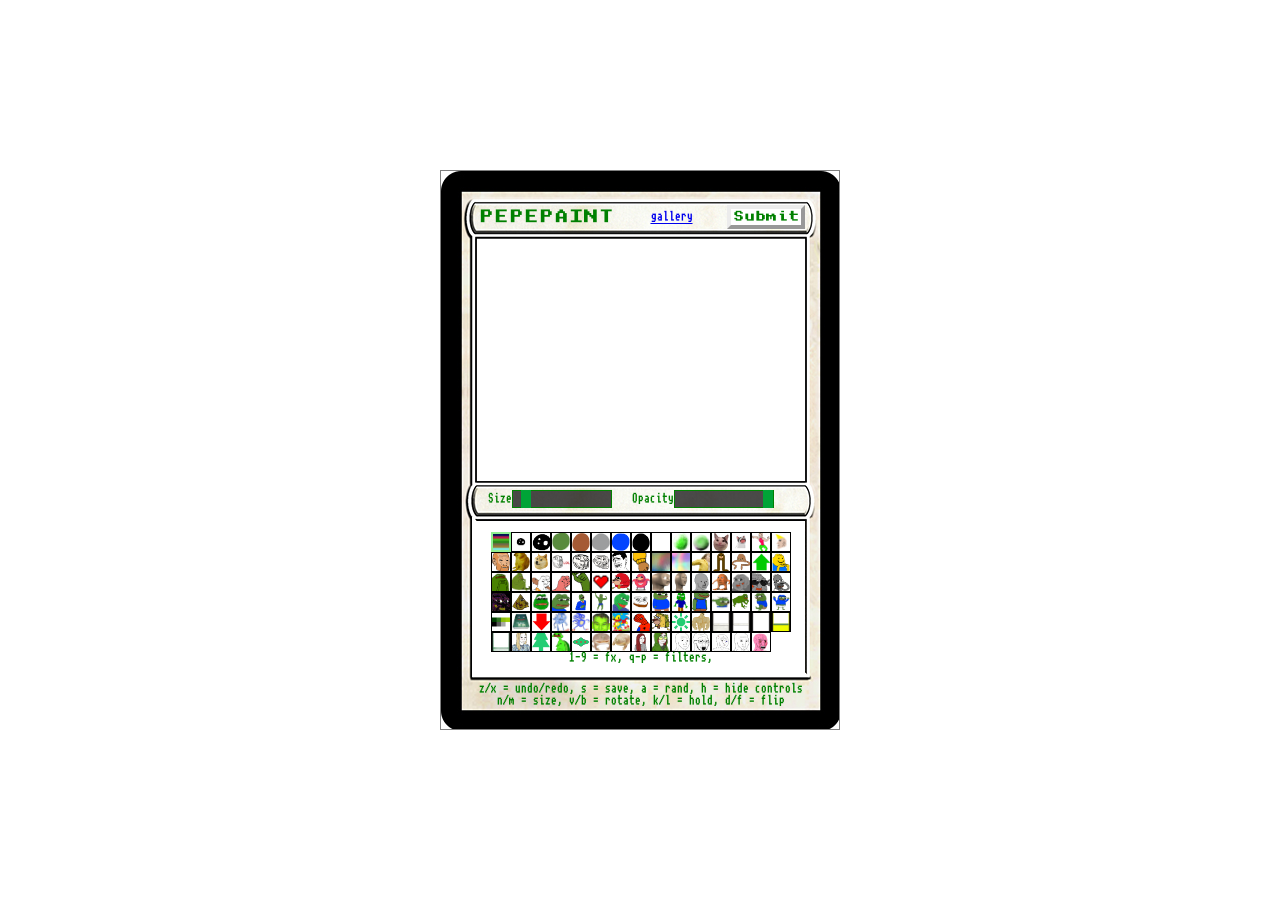
==== index.html @ d012bf94 "Initial commit" ====
<!doctype html>
<html>
	<head>
		<meta charset="utf-8" />
		<meta name="viewport" content="width=device-width, initial-scale=1.0" />
		<title>PEPEPAINT</title>
		<link rel="stylesheet" href="styles.css" />
	</head>

	<body id="body">
		<!-- CANVASES -->
		<div class="canvas-container" id="canvas_container">
			<div id="nav">
				<div class="nav_item" id="nav_title">PEPEPAINT</div>
				<div class="nav_item" id="gallery_button">
					<a href="https://objkt.com/collections/KT1Hk63AQL4VY63dCREX6DZtv5k3GnTtUXxk" target="_blank">gallery</a>
				</div>
				<button class="nav_button" id="submission_button">Submit</button>
			</div>

			<div class="size-bar">
				<!-- SIZE -->
				<div class="menu_row">
					<div class="menu_control_title">Size</div>
					<div class="controls range_and_number">
						<div class="menu_range_input_container">
							<input
								name="brush_w"
								id="brush_w_input_range"
								type="range"
								min="1"
								max="560"
								value="50"
								class="controller brush_controller input_range slider_small"
								data-type="brush_dim" />
						</div>
					</div>
				</div>

				<!-- OPACITY -->
				<div class="menu_row">
					<div class="menu_control_title">Opacity</div>
					<div class="controls range_and_number">
						<div class="menu_range_input_container">
							<input
								name="image_opacity"
								id="image_opacity_input_range"
								type="range"
								min="0"
								max="100"
								value="100"
								class="controller brush_controller input_range slider"
								data-type="image"
								data-controller="image_opacity" />
						</div>
					</div>
				</div>
			</div>

			<div class="palette-bar">
				<!-- BRUSHES -->
				<div class="palette_row">
					<div class="paint_controls_section">
						<div id="image_brush_controls" class="controls"></div>
					</div>
					<div class="info_row">1-9 = fx, q-p = filters,</div>
				</div>
			</div>

			<div class="fx-bar">
				<div class="palette_row">
					<div class="info_row">z/x = undo/redo, s = save, a = rand, h = hide controls</div>
					<div class="info_row">n/m = size, v/b = rotate, k/l = hold, d/f = flip</div>
				</div>
			</div>

			<canvas id="draw_canvas" class="drawing_canvas" width="400" height="560"></canvas>
			<canvas id="preview_canvas" width="400" height="560"></canvas>
		</div>

		<dialog id="submission_dialog" class="submission_dialog">
			<form id="submission_form" class="submission_form">
				<div class="submission_form_header">
					<div id="submission_title">Submissions</div>
					<button type="button" class="nav_button submission_close_button" id="submission_close_button" aria-label="Close submission window">
						x
					</button>
				</div>
				<div>
					<label class="submission_field">
						<span>Title</span>
						<input id="submission_title_input" name="title" type="text" maxlength="120" required />
					</label>
					<label class="submission_field">
						<span>Description</span>
						<textarea id="submission_description_input" name="description" maxlength="1000" rows="4"></textarea>
					</label>
					<label class="submission_field">
						<span>Editions</span>
						<input id="submission_editions_input" name="editions" type="number" min="1" max="10000" step="1" value="1" required />
					</label>
				</div>
				<div class="submission_actions">
					<button type="button" class="nav_button" id="submission_cancel_button">Cancel</button>
					<button type="submit" class="nav_button" id="submission_submit_button">Submit</button>
				</div>
				<div id="submission_status" class="submission_status" role="status" aria-live="polite">Status: Fill in the form</div>
			</form>
		</dialog>
	</body>

	<script type="module" src="main.js"></script>
	<script type="module" src="filters.js"></script>
</html>
---- styles.css ----
@font-face {
	font-family: "unscii8";
	src: url(fonts/unscii-8.otf) format("opentype");
}

@font-face {
	font-family: "unscii8tall";
	src: url(fonts/unscii-8-tall.otf) format("opentype");
}

* {
	margin: 0;
	padding: 0;
	font-family: "unscii8tall", monospace;
	font-size: 100%;
	vertical-align: baseline;
	outline: none;
	box-sizing: border-box;
	border-collapse: collapse;
}

html,
body {
	width: 100%;
	height: 100%;
	font-size: 1em;
	color: green;
	overflow: auto;
	scrollbar-width: none;
}

body::-webkit-scrollbar {
	width: 0;
	height: 0;
}

#nav-bar {
	position: absolute;
	top: 26px;
	left: 0;
	width: 400px;
	height: 40px;
	display: flex;
	flex-flow: row nowrap;
	justify-content: center;
	align-items: center;
	z-index: 99999999999999;
}

#nav {
	position: absolute;
	top: 26px;
	left: 0;
	width: 400px;
	height: 40px;
	display: flex;
	flex-flow: row nowrap;
	justify-content: space-between;
	align-items: center;
	padding: 0 34px;
	z-index: 99999999999999;
}

#nav_title {
	font-family: "unscii8", monospace;
	font-size: 1.3em;
}

.nav_item {
	padding: 0 4px;
}

#nav_address {
	width: 50px;
	overflow: hidden;
}

#button_container {
	display: flex;
	flex-flow: row nowrap;
	justify-content: center;
	align-items: center;
	width: 100px;
}

.nav_button {
	font-family: "unscii8", monospace;
	height: 24px;
	background-color: #ffffff;
	border: 4px outset rgb(236, 236, 236);
	padding: 2px;
	cursor: pointer;
	color: green;
	margin: 4px 2px;
	text-align: center;
	cursor: pointer;
}

.nav_button svg {
	display: block;
}

.submission_dialog {
	font-size: 0.8em;
	position: fixed;
	top: 50%;
	left: 50%;
	transform: translate(-50%, -50%);
	width: 400px;
	height: 560px;
	background: #ffffff url("brushes/template01.png") center / cover no-repeat;
	color: green;
	padding: 30px 34px;
	overflow: hidden;
	overscroll-behavior: none;
	z-index: 99999999999999;
	border: none;
}

.submission_dialog::backdrop {
	background: none;
}

.submission_form {
	display: flex;
	flex-flow: column nowrap;
	gap: 8px;
}

.submission_form_header {
	display: flex;
	flex-flow: row nowrap;
	justify-content: space-between;
	align-items: center;
}

#submission_title {
	font-family: "unscii8", monospace;
	font-size: 1.3em;
}

.submission_close_button {
	min-width: 24px;
}

.submission_field {
	display: flex;
	flex-flow: column nowrap;
	justify-content: center;
	align-items: center;
	gap: 2px;
	padding: 9px;
}

.submission_field input,
.submission_field textarea {
	width: 100%;
	background: #ffffff;
	color: green;
	padding: 4px;
	resize: vertical;
}

.submission_actions {
	display: flex;
	flex-flow: row nowrap;
	justify-content: space-around;
	align-items: center;
	user-select: none;
	width: 400px;
	position: absolute;
	top: 314px;
	left: 0;
	padding: 0 36px;
}

.submission_status {
	font-size: 1.1em;
	position: absolute;
	top: 360px;
	left: 0;
	padding: 0 40px;
}

#canvas_container {
	font-size: 0.7em;
	position: absolute;
	top: 50%;
	left: 50%;
	transform: translate(-50%, -50%);
	width: 400px;
	height: 560px;
	border: 1px solid grey;
	overflow: hidden;
	touch-action: none;
	-webkit-user-select: none;
	user-select: none;
	-webkit-touch-callout: none;
}

#preview_canvas,
.drawing_canvas {
	position: absolute;
	top: 0;
	left: 0;
	width: 400px;
	height: 560px;
	touch-action: none;
	-webkit-user-select: none;
	user-select: none;
	-webkit-touch-callout: none;
}

#preview_canvas {
	cursor: crosshair !important;
	z-index: 9999999;
}

.size-bar {
	display: flex;
	flex-flow: row nowrap;
	justify-content: center;
	align-items: center;
	padding: 0;
	user-select: none;
	width: 400px;
	position: absolute;
	top: 316px;
	left: 0;
	height: 24px;
	z-index: 99999999999999;
}

.palette-bar {
	display: flex;
	flex-flow: column nowrap;
	justify-content: center;
	align-items: center;
	padding: 0;
	user-select: none;
	width: 400px;
	position: fixed;
	top: 352px;
	left: 0;
	height: 150px;
	z-index: 99999999999999;
}

.palette-bar::-webkit-scrollbar {
	width: 0;
	height: 0;
}

.fx-bar {
	display: flex;
	flex-flow: column nowrap;
	padding: 0;
	user-select: none;
	width: 400px;
	position: fixed;
	top: 512px;
	left: 0px;
	height: 44px;
	z-index: 99999999999999;
}

.hidden {
	display: none !important;
}

.menu_row {
	display: flex;
	flex-flow: row nowrap;
	align-items: center;
	justify-content: center;
	align-content: center;
}

.info_row {
	margin: 0 2px;
}

.palette_row {
	width: 100%;
	display: flex;
	flex-flow: row wrap;
	justify-content: center;
	align-items: center;
	padding: 0;
}

.controls {
	display: flex;
	flex-flow: row nowrap;
	align-items: center;
	align-content: flex-start;
}

.range_and_number {
	justify-content: space-between;
}

.paint_controls_section {
	width: 300px;
	height: auto;
	display: flex;
	flex-flow: column nowrap;
}

.menu_range_input_container {
	width: 120px;
	position: relative;
	height: 24px;
	display: flex;
	flex-flow: row nowrap;
	align-items: center;
	align-content: center;
}

.slider,
.slider_small {
	width: 100px;
	height: 18px;
	border: 1px solid green;
	background-color: rgba(0, 0, 0, 0.7);
	appearance: none;
	-webkit-appearance: none;
}

.slider:focus,
.slider_small:focus {
	outline: none;
}

.slider::-webkit-slider-runnable-track,
.slider_small::-webkit-slider-runnable-track {
	height: 18px;
	-webkit-appearance: none;
	cursor: pointer;
}

.slider::-webkit-slider-thumb,
.slider_small::-webkit-slider-thumb {
	width: 10px;
	height: 18px;
	background: #00a437;
	cursor: pointer;
	-webkit-appearance: none;
}

input[type="checkbox"],
input[type="radio"] {
	-webkit-appearance: none;
	appearance: none;
	background-color: black;
	margin: 0 5px 0 0;
	font: inherit;
	color: rgb(0, 202, 0);
	width: 16px;
	height: 16px;
	border: 1px solid green;
	display: grid;
	place-content: center;
}

input[type="checkbox"]:hover,
input[type="radio"]:hover {
	background-color: rgb(45, 45, 45);
}

input[type="checkbox"]::before,
input[type="radio"]::before {
	content: " ";
	transform-origin: bottom left;
}

input[type="checkbox"]:checked::before,
input[type="radio"]:checked::before {
	font-size: 2em;
	content: "";
}

.wide_button {
	height: 26px;
	font-size: 1em;
	background-color: #ffffff;
	border: 4px outset rgb(236, 236, 236);
	padding: 2px;
	cursor: pointer;
	color: green;
	margin: 4px 0;
	text-align: center;
}

.wide_button:active {
	border-style: inset;
}

#image_brush_controls {
	display: flex;
	flex-flow: row wrap;
}

input.hidden_radio {
	position: absolute;
	opacity: 0;
	width: 1em;
	height: 1em;
	z-index: 0;
	margin: 0;
}

.color_box {
	border: 1px solid black;
	width: 20px;
	height: 20px;
}

input[type="radio"]:checked + label.color_box {
	border: 2px solid lightgreen;
}
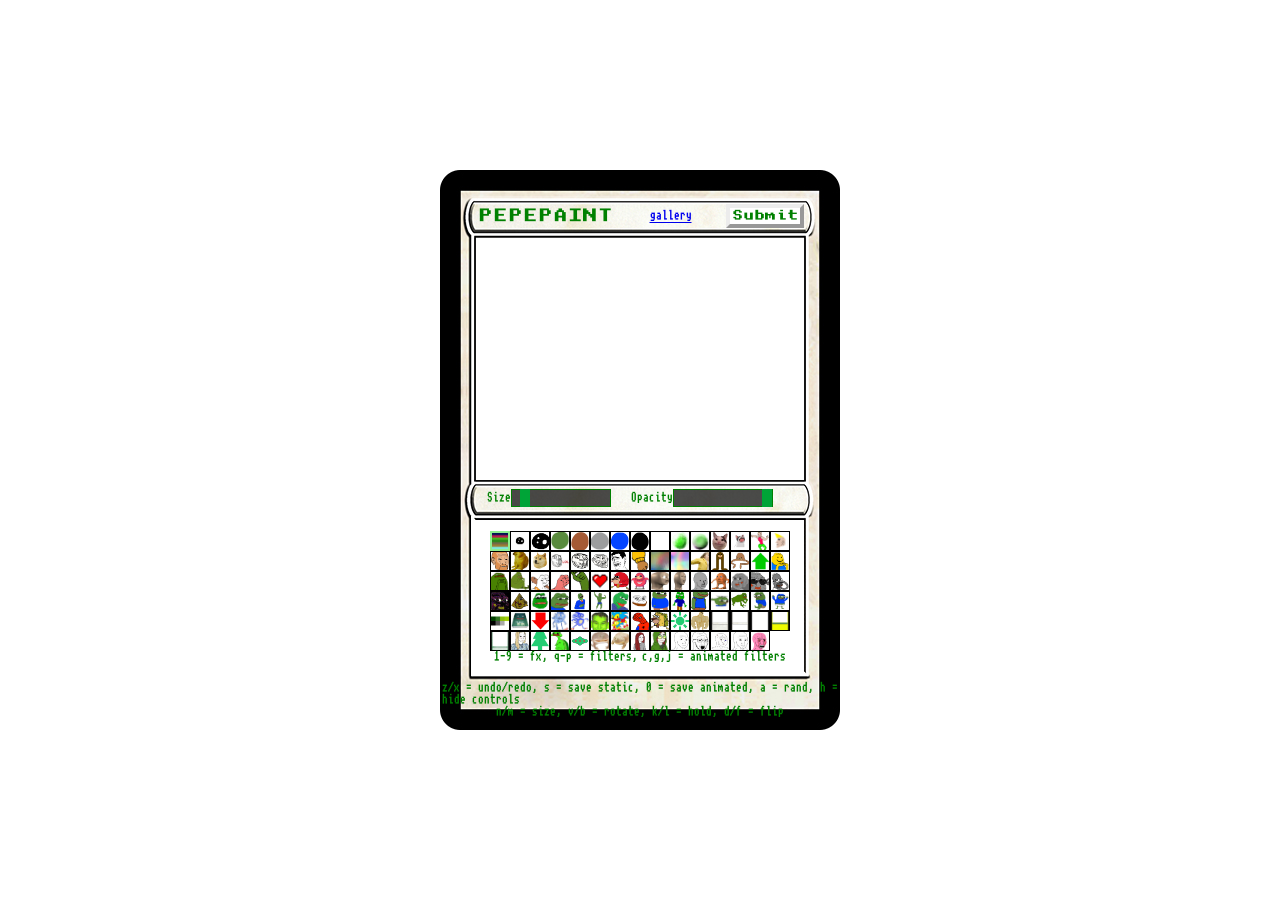
==== commit ec629bfa: "Fixed nav clicking and click-through issues" ====
--- a/index.html
+++ b/index.html
@@ -8,51 +8,47 @@
 	</head>
 
 	<body id="body">
-		<!-- CANVASES -->
-		<div class="canvas-container" id="canvas_container">
-			<div id="nav">
-				<div class="nav_item" id="nav_title">PEPEPAINT</div>
-				<div class="nav_item" id="gallery_button">
+		<!-- NAV -->
+		<div class="nav-container" id="nav_container">
+			<div id="header">
+				<div class="header_item" id="header_title">PEPEPAINT</div>
+				<div class="header_item controller" id="gallery_button">
 					<a href="https://objkt.com/collections/KT1Hk63AQL4VY63dCREX6DZtv5k3GnTtUXxk" target="_blank">gallery</a>
 				</div>
-				<button class="nav_button" id="submission_button">Submit</button>
+				<button class="header_button controller" id="submission_button">Submit</button>
 			</div>
 
 			<div class="size-bar">
 				<!-- SIZE -->
 				<div class="menu_row">
 					<div class="menu_control_title">Size</div>
-					<div class="controls range_and_number">
-						<div class="menu_range_input_container">
-							<input
-								name="brush_w"
-								id="brush_w_input_range"
-								type="range"
-								min="1"
-								max="560"
-								value="50"
-								class="controller brush_controller input_range slider_small"
-								data-type="brush_dim" />
-						</div>
+					<div class="menu_range_input_container">
+						<input
+							name="brush_w"
+							id="brush_w_input_range"
+							type="range"
+							min="1"
+							max="560"
+							value="50"
+							class="controller brush_controller input_range slider_small"
+							data-type="brush_dim" />
 					</div>
 				</div>
 
 				<!-- OPACITY -->
 				<div class="menu_row">
 					<div class="menu_control_title">Opacity</div>
-					<div class="controls range_and_number">
-						<div class="menu_range_input_container">
-							<input
-								name="image_opacity"
-								id="image_opacity_input_range"
-								type="range"
-								min="0"
-								max="100"
-								value="100"
-								class="controller brush_controller input_range slider"
-								data-type="image"
-								data-controller="image_opacity" />
-						</div>
+					<div class="menu_range_input_container">
+						<input
+							name="image_opacity"
+							id="image_opacity_input_range"
+							type="range"
+							min="0"
+							max="100"
+							value="100"
+							class="controller brush_controller input_range slider"
+							data-type="image"
+							data-controller="image_opacity" />
 					</div>
 				</div>
 			</div>
@@ -64,16 +60,20 @@
 						<div id="image_brush_controls" class="controls"></div>
 					</div>
 					<div class="info_row">1-9 = fx, q-p = filters,</div>
+					<div class="info_row">c,g,j = animated filters</div>
 				</div>
 			</div>
 
 			<div class="fx-bar">
 				<div class="palette_row">
-					<div class="info_row">z/x = undo/redo, s = save, a = rand, h = hide controls</div>
+					<div class="info_row">z/x = undo/redo, s = save static, 0 = save animated, a = rand, h = hide controls</div>
 					<div class="info_row">n/m = size, v/b = rotate, k/l = hold, d/f = flip</div>
 				</div>
 			</div>
+		</div>
 
+		<!-- CANVASES -->
+		<div class="canvas-container" id="canvas_container">
 			<canvas id="draw_canvas" class="drawing_canvas" width="400" height="560"></canvas>
 			<canvas id="preview_canvas" width="400" height="560"></canvas>
 		</div>
--- a/styles.css
+++ b/styles.css
@@ -34,6 +34,24 @@
 	height: 0;
 }
 
+#nav_container {
+	position: absolute;
+	top: 50%;
+	left: 50%;
+	transform: translate(-50%, -50%);
+	width: 400px;
+	height: 560px;
+	z-index: 9999;
+	display: flex;
+	flex-flow: column nowrap;
+	font-size: 0.7em;
+	pointer-events: none;
+}
+
+#nav_container .controller {
+	pointer-events: auto;
+}
+
 #nav-bar {
 	position: absolute;
 	top: 26px;
@@ -44,10 +62,9 @@
 	flex-flow: row nowrap;
 	justify-content: center;
 	align-items: center;
-	z-index: 99999999999999;
-}
-
-#nav {
+}
+
+#header {
 	position: absolute;
 	top: 26px;
 	left: 0;
@@ -58,23 +75,17 @@
 	justify-content: space-between;
 	align-items: center;
 	padding: 0 34px;
-	z-index: 99999999999999;
-}
-
-#nav_title {
+}
+
+#header_title {
 	font-family: "unscii8", monospace;
 	font-size: 1.3em;
 }
 
-.nav_item {
+.header_item {
 	padding: 0 4px;
 }
 
-#nav_address {
-	width: 50px;
-	overflow: hidden;
-}
-
 #button_container {
 	display: flex;
 	flex-flow: row nowrap;
@@ -83,7 +94,7 @@
 	width: 100px;
 }
 
-.nav_button {
+.header_button {
 	font-family: "unscii8", monospace;
 	height: 24px;
 	background-color: #ffffff;
@@ -96,7 +107,7 @@
 	cursor: pointer;
 }
 
-.nav_button svg {
+.header_button svg {
 	display: block;
 }
 
@@ -190,12 +201,12 @@
 	transform: translate(-50%, -50%);
 	width: 400px;
 	height: 560px;
-	border: 1px solid grey;
 	overflow: hidden;
 	touch-action: none;
 	-webkit-user-select: none;
 	user-select: none;
 	-webkit-touch-callout: none;
+	z-index: 1;
 }
 
 #preview_canvas,
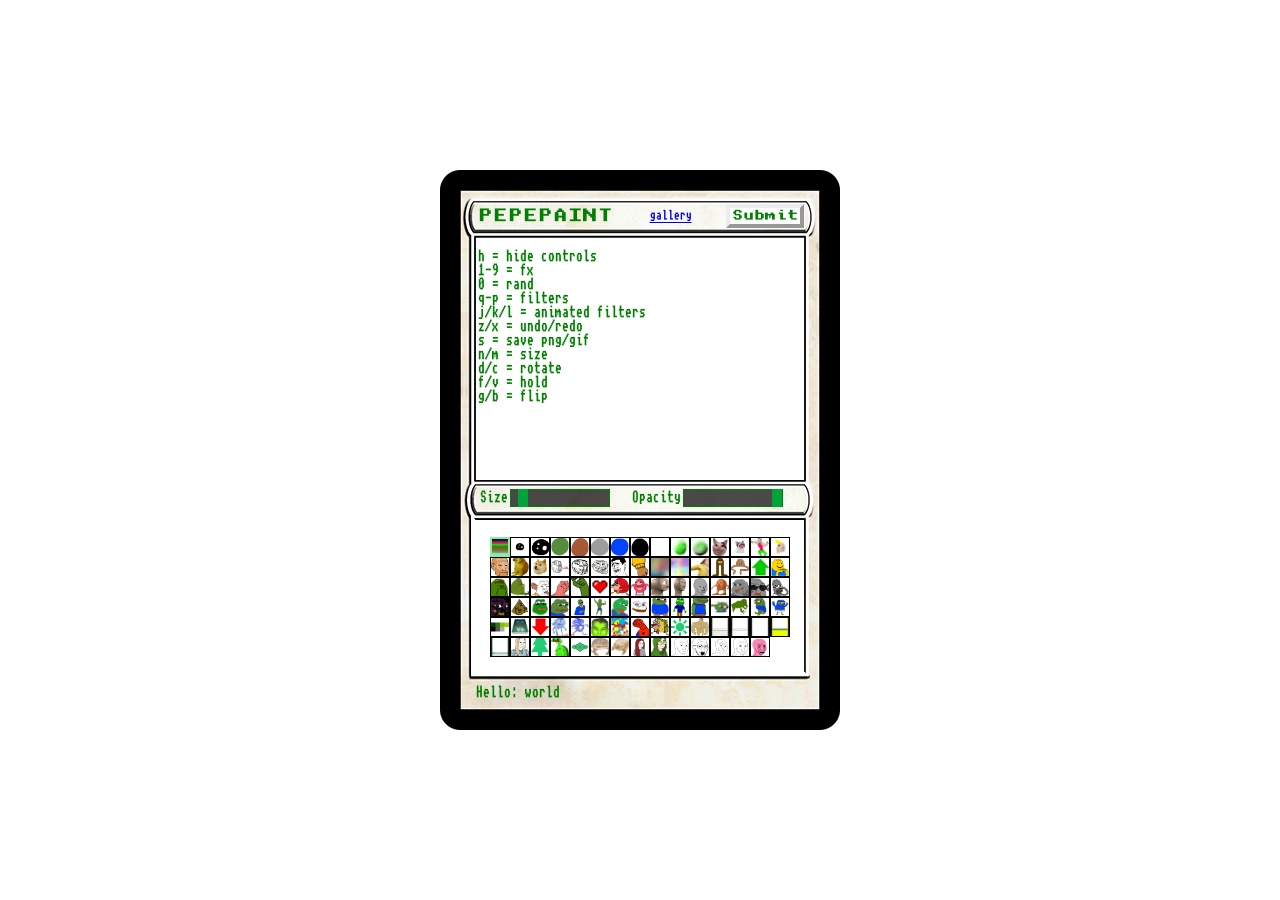
==== commit 3ac47313: "UX + UI tweakes and fixes" ====
--- a/index.html
+++ b/index.html
@@ -8,105 +8,119 @@
 	</head>
 
 	<body id="body">
-		<!-- NAV -->
-		<div class="nav-container" id="nav_container">
-			<div id="header">
-				<div class="header_item" id="header_title">PEPEPAINT</div>
-				<div class="header_item controller" id="gallery_button">
-					<a href="https://objkt.com/collections/KT1Hk63AQL4VY63dCREX6DZtv5k3GnTtUXxk" target="_blank">gallery</a>
+		<div id="card">
+			<!-- NAV -->
+			<div class="nav-container" id="nav_container">
+				<div id="header">
+					<div class="header_item" id="header_title">PEPEPAINT</div>
+					<div class="header_item controller" id="gallery_button">
+						<a href="https://objkt.com/collections/KT1Hk63AQL4VY63dCREX6DZtv5k3GnTtUXxk" target="_blank">gallery</a>
+					</div>
+					<button class="header_button controller" id="submission_button">Submit</button>
 				</div>
-				<button class="header_button controller" id="submission_button">Submit</button>
-			</div>
 
-			<div class="size-bar">
-				<!-- SIZE -->
-				<div class="menu_row">
-					<div class="menu_control_title">Size</div>
-					<div class="menu_range_input_container">
-						<input
-							name="brush_w"
-							id="brush_w_input_range"
-							type="range"
-							min="1"
-							max="560"
-							value="50"
-							class="controller brush_controller input_range slider_small"
-							data-type="brush_dim" />
+				<div class="fx-bar">
+					<div class="fx_row">
+						<div class="info_row">h = hide controls</div>
+						<div class="info_row">1-9 = fx</div>
+						<div class="info_row">0 = rand</div>
+						<div class="info_row">q-p = filters</div>
+						<div class="info_row">j/k/l = animated filters</div>
+						<div class="info_row">z/x = undo/redo</div>
+						<div class="info_row">s = save png/gif</div>
+						<div class="info_row">n/m = size</div>
+						<div class="info_row">d/c = rotate</div>
+						<div class="info_row">f/v = hold</div>
+						<div class="info_row">g/b = flip</div>
 					</div>
 				</div>
 
-				<!-- OPACITY -->
-				<div class="menu_row">
-					<div class="menu_control_title">Opacity</div>
-					<div class="menu_range_input_container">
-						<input
-							name="image_opacity"
-							id="image_opacity_input_range"
-							type="range"
-							min="0"
-							max="100"
-							value="100"
-							class="controller brush_controller input_range slider"
-							data-type="image"
-							data-controller="image_opacity" />
+				<div class="size-bar">
+					<!-- SIZE -->
+					<div class="menu_row">
+						<div class="menu_control_title">Size</div>
+						<div class="menu_range_input_container">
+							<input
+								name="brush_w"
+								id="brush_w_input_range"
+								type="range"
+								min="1"
+								max="560"
+								value="50"
+								class="controller brush_controller input_range slider_small"
+								data-type="brush_dim" />
+						</div>
 					</div>
+
+					<!-- OPACITY -->
+					<div class="menu_row">
+						<div class="menu_control_title">Opacity</div>
+						<div class="menu_range_input_container">
+							<input
+								name="image_opacity"
+								id="image_opacity_input_range"
+								type="range"
+								min="0"
+								max="100"
+								value="100"
+								class="controller brush_controller input_range slider"
+								data-type="image"
+								data-controller="image_opacity" />
+						</div>
+					</div>
+				</div>
+
+				<div class="palette-bar">
+					<!-- BRUSHES -->
+					<div class="palette_row">
+						<div class="paint_controls_section">
+							<div id="image_brush_controls" class="controls"></div>
+						</div>
+					</div>
+				</div>
+
+				<div class="feedback-bar">
+					<div class="feedback_row">Hello: world</div>
 				</div>
 			</div>
 
-			<div class="palette-bar">
-				<!-- BRUSHES -->
-				<div class="palette_row">
-					<div class="paint_controls_section">
-						<div id="image_brush_controls" class="controls"></div>
-					</div>
-					<div class="info_row">1-9 = fx, q-p = filters,</div>
-					<div class="info_row">c,g,j = animated filters</div>
-				</div>
+			<!-- CANVASES -->
+			<div class="canvas-container" id="canvas_container">
+				<canvas id="draw_canvas" class="drawing_canvas" width="400" height="560"></canvas>
+				<canvas id="preview_canvas" width="400" height="560"></canvas>
 			</div>
 
-			<div class="fx-bar">
-				<div class="palette_row">
-					<div class="info_row">z/x = undo/redo, s = save static, 0 = save animated, a = rand, h = hide controls</div>
-					<div class="info_row">n/m = size, v/b = rotate, k/l = hold, d/f = flip</div>
-				</div>
-			</div>
+			<!-- SUBMISSIONS -->
+			<dialog id="submission_dialog" class="submission_dialog">
+				<form id="submission_form" class="submission_form">
+					<div class="submission_form_header">
+						<div id="submission_title">Submissions</div>
+						<button type="button" class="header_button submission_close_button" id="submission_close_button" aria-label="Close submission window">
+							x
+						</button>
+					</div>
+					<div>
+						<label class="submission_field">
+							<span>Title</span>
+							<input id="submission_title_input" name="title" type="text" maxlength="120" required />
+						</label>
+						<label class="submission_field">
+							<span>Description</span>
+							<textarea id="submission_description_input" name="description" maxlength="1000" rows="4"></textarea>
+						</label>
+						<label class="submission_field">
+							<span>Editions</span>
+							<input id="submission_editions_input" name="editions" type="number" min="1" max="10000" step="1" value="1" required />
+						</label>
+					</div>
+					<div class="submission_actions">
+						<button type="button" class="header_button" id="submission_cancel_button">Cancel</button>
+						<button type="submit" class="header_button" id="submission_submit_button">Submit</button>
+					</div>
+					<div id="submission_status" class="submission_status" role="status" aria-live="polite">Status: Fill in the form</div>
+				</form>
+			</dialog>
 		</div>
-
-		<!-- CANVASES -->
-		<div class="canvas-container" id="canvas_container">
-			<canvas id="draw_canvas" class="drawing_canvas" width="400" height="560"></canvas>
-			<canvas id="preview_canvas" width="400" height="560"></canvas>
-		</div>
-
-		<dialog id="submission_dialog" class="submission_dialog">
-			<form id="submission_form" class="submission_form">
-				<div class="submission_form_header">
-					<div id="submission_title">Submissions</div>
-					<button type="button" class="nav_button submission_close_button" id="submission_close_button" aria-label="Close submission window">
-						x
-					</button>
-				</div>
-				<div>
-					<label class="submission_field">
-						<span>Title</span>
-						<input id="submission_title_input" name="title" type="text" maxlength="120" required />
-					</label>
-					<label class="submission_field">
-						<span>Description</span>
-						<textarea id="submission_description_input" name="description" maxlength="1000" rows="4"></textarea>
-					</label>
-					<label class="submission_field">
-						<span>Editions</span>
-						<input id="submission_editions_input" name="editions" type="number" min="1" max="10000" step="1" value="1" required />
-					</label>
-				</div>
-				<div class="submission_actions">
-					<button type="button" class="nav_button" id="submission_cancel_button">Cancel</button>
-					<button type="submit" class="nav_button" id="submission_submit_button">Submit</button>
-				</div>
-				<div id="submission_status" class="submission_status" role="status" aria-live="polite">Status: Fill in the form</div>
-			</form>
-		</dialog>
 	</body>
 
 	<script type="module" src="main.js"></script>
--- a/styles.css
+++ b/styles.css
@@ -34,11 +34,19 @@
 	height: 0;
 }
 
-#nav_container {
-	position: absolute;
+#card {
+	position: fixed;
 	top: 50%;
 	left: 50%;
 	transform: translate(-50%, -50%);
+	width: 400px;
+	height: 560px;
+}
+
+#nav_container {
+	position: absolute;
+	top: 0;
+	left: 0;
 	width: 400px;
 	height: 560px;
 	z-index: 9999;
@@ -113,10 +121,9 @@
 
 .submission_dialog {
 	font-size: 0.8em;
-	position: fixed;
-	top: 50%;
-	left: 50%;
-	transform: translate(-50%, -50%);
+	position: absolute;
+	inset: 0 auto auto 0;
+	margin: 0;
 	width: 400px;
 	height: 560px;
 	background: #ffffff url("brushes/template01.png") center / cover no-repeat;
@@ -196,9 +203,8 @@
 #canvas_container {
 	font-size: 0.7em;
 	position: absolute;
-	top: 50%;
-	left: 50%;
-	transform: translate(-50%, -50%);
+	top: 0%;
+	left: 0%;
 	width: 400px;
 	height: 560px;
 	overflow: hidden;
@@ -263,18 +269,42 @@
 }
 
 .fx-bar {
+	font-size: 1.2em;
 	display: flex;
 	flex-flow: column nowrap;
 	padding: 0;
 	user-select: none;
 	width: 400px;
 	position: fixed;
-	top: 512px;
+	top: 80px; /* 510px */
 	left: 0px;
 	height: 44px;
 	z-index: 99999999999999;
 }
 
+.feedback-bar {
+	font-size: 1.2em;
+	display: flex;
+	flex-flow: column nowrap;
+	padding: 0;
+	user-select: none;
+	width: 400px;
+	position: fixed;
+	top: 516px; /* 510px */
+	left: 0px;
+	height: 44px;
+	z-index: 99999999999999;
+}
+
+.feedback_row {
+	width: 100%;
+	display: flex;
+	flex-flow: column wrap;
+	justify-content: flex-start;
+	align-items: flex-start;
+	padding: 0 36px;
+}
+
 .hidden {
 	display: none !important;
 }
@@ -287,6 +317,11 @@
 	align-content: center;
 }
 
+.menu_control_title {
+	font-size: 1.2em;
+	padding: 0 2px;
+}
+
 .info_row {
 	margin: 0 2px;
 }
@@ -294,10 +329,19 @@
 .palette_row {
 	width: 100%;
 	display: flex;
-	flex-flow: row wrap;
-	justify-content: center;
-	align-items: center;
-	padding: 0;
+	flex-flow: column wrap;
+	justify-content: center;
+	align-items: center;
+	padding: 0;
+}
+
+.fx_row {
+	width: 100%;
+	display: flex;
+	flex-flow: column wrap;
+	justify-content: flex-start;
+	align-items: flex-start;
+	padding: 0 36px;
 }
 
 .controls {
@@ -421,6 +465,10 @@
 	margin: 0;
 }
 
+#nav_container input.hidden_radio {
+	pointer-events: none;
+}
+
 .color_box {
 	border: 1px solid black;
 	width: 20px;
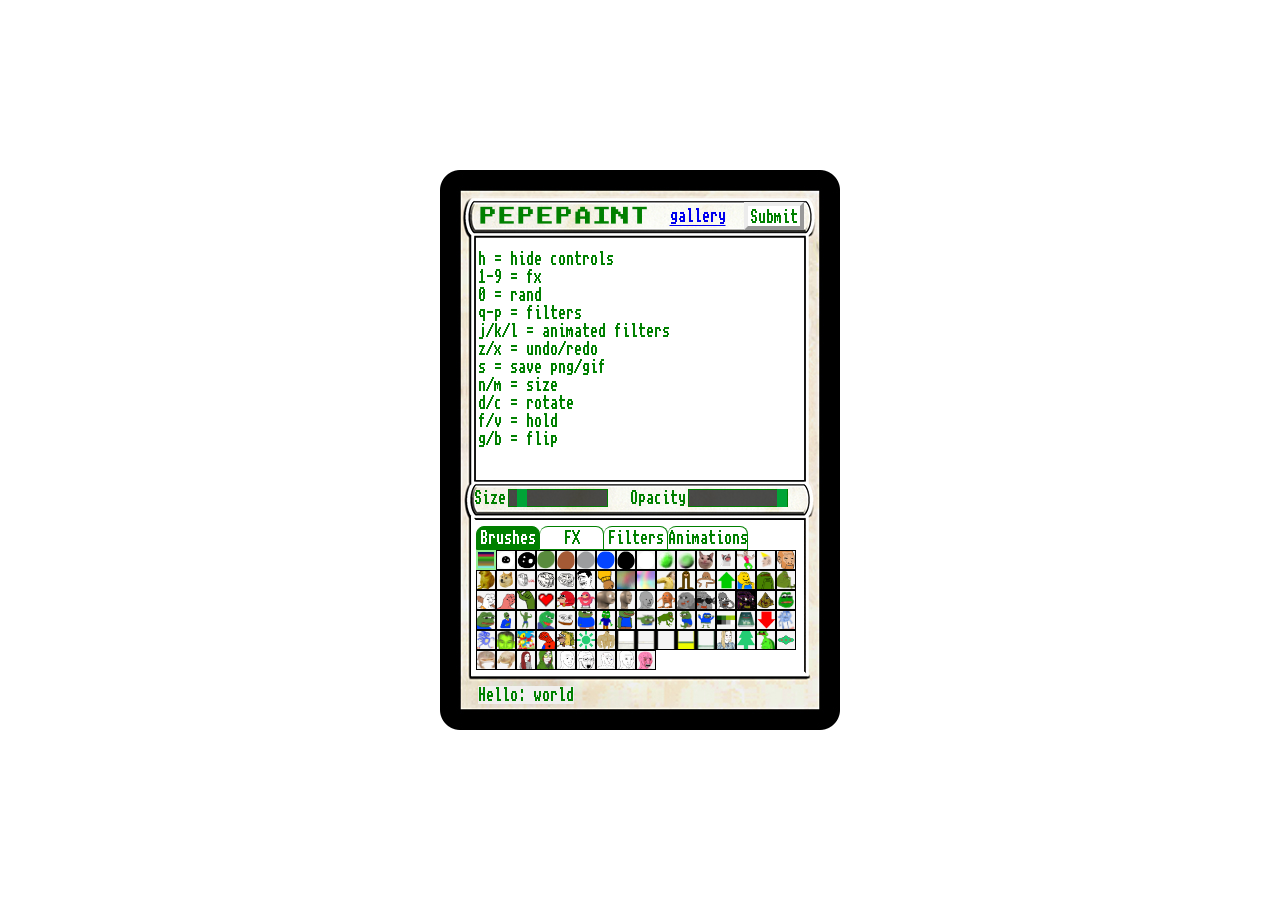
==== commit 06937165: "More UI/UX improvements" ====
--- a/index.html
+++ b/index.html
@@ -14,13 +14,13 @@
 				<div id="header">
 					<div class="header_item" id="header_title">PEPEPAINT</div>
 					<div class="header_item controller" id="gallery_button">
-						<a href="https://objkt.com/collections/KT1Hk63AQL4VY63dCREX6DZtv5k3GnTtUXxk" target="_blank">gallery</a>
+						<a href="https://objkt.com/users/tz1QQkaUxPXKdpkPYe4w999wF9Abggicdad5/created" target="_blank">gallery</a>
 					</div>
 					<button class="header_button controller" id="submission_button">Submit</button>
 				</div>
 
-				<div class="fx-bar">
-					<div class="fx_row">
+				<div id="info-bar">
+					<div class="info-panel">
 						<div class="info_row">h = hide controls</div>
 						<div class="info_row">1-9 = fx</div>
 						<div class="info_row">0 = rand</div>
@@ -71,16 +71,110 @@
 				</div>
 
 				<div class="palette-bar">
-					<!-- BRUSHES -->
-					<div class="palette_row">
-						<div class="paint_controls_section">
-							<div id="image_brush_controls" class="controls"></div>
-						</div>
-					</div>
-				</div>
-
-				<div class="feedback-bar">
-					<div class="feedback_row">Hello: world</div>
+					<div class="palette_tabs" role="tablist" aria-label="Palette controls">
+						<button
+							type="button"
+							class="controller palette_tab is-active"
+							id="palette_tab_brushes"
+							role="tab"
+							aria-selected="true"
+							aria-controls="palette_panel_brushes"
+							data-palette-tab="brushes">
+							Brushes
+						</button>
+						<button
+							type="button"
+							class="controller palette_tab"
+							id="palette_tab_fx"
+							role="tab"
+							aria-selected="false"
+							aria-controls="palette_panel_fx"
+							tabindex="-1"
+							data-palette-tab="fx">
+							FX
+						</button>
+						<button
+							type="button"
+							class="controller palette_tab"
+							id="palette_tab_filters"
+							role="tab"
+							aria-selected="false"
+							aria-controls="palette_panel_filters"
+							tabindex="-1"
+							data-palette-tab="filters">
+							Filters
+						</button>
+						<button
+							type="button"
+							class="controller palette_tab"
+							id="palette_tab_animations"
+							role="tab"
+							aria-selected="false"
+							aria-controls="palette_panel_animations"
+							tabindex="-1"
+							data-palette-tab="animations">
+							Animations
+						</button>
+					</div>
+
+					<div class="palette_panels">
+						<!-- BRUSHES -->
+						<div class="palette_panel" id="palette_panel_brushes" role="tabpanel" aria-labelledby="palette_tab_brushes">
+							<div class="palette_row">
+								<div class="paint_controls_section">
+									<div id="image_brush_controls" class="controls"></div>
+								</div>
+							</div>
+						</div>
+						<div class="palette_panel" id="palette_panel_fx" role="tabpanel" aria-labelledby="palette_tab_fx" hidden>
+							<div class="fx_controls" aria-label="Brush effects">
+								<button type="button" class="controller fx_toggle" data-fx-toggle="size" aria-pressed="false">size</button>
+								<button type="button" class="controller fx_toggle" data-fx-toggle="follow" aria-pressed="false">follow</button>
+								<button type="button" class="controller fx_toggle" data-fx-toggle="rotate" aria-pressed="false">rotate</button>
+								<button type="button" class="controller fx_toggle" data-fx-toggle="mirror" aria-pressed="false">mirror</button>
+								<button type="button" class="controller fx_toggle" data-fx-toggle="snap" aria-pressed="false">snap</button>
+								<button type="button" class="controller fx_toggle" data-fx-toggle="increment" aria-pressed="false">increment</button>
+								<button type="button" class="controller fx_toggle" data-fx-toggle="fx" aria-pressed="false">fx</button>
+								<button type="button" class="controller fx_toggle" data-fx-toggle="blend" aria-pressed="false">blend</button>
+							</div>
+						</div>
+						<div class="palette_panel" id="palette_panel_filters" role="tabpanel" aria-labelledby="palette_tab_filters" hidden>
+							<div class="filter_controls" aria-label="Canvas filters">
+								<button type="button" class="controller filter_button" data-filter-action="blurr">blur</button>
+								<button type="button" class="controller filter_button" data-filter-action="invert">invert</button>
+								<button type="button" class="controller filter_button" data-filter-action="threshold">threshold</button>
+								<button type="button" class="controller filter_button" data-filter-action="dither">dither</button>
+								<button type="button" class="controller filter_button" data-filter-action="dilate">dilate</button>
+								<button type="button" class="controller filter_button" data-filter-action="erode">erode</button>
+								<button type="button" class="controller filter_button" data-filter-action="emboss">emboss</button>
+								<button type="button" class="controller filter_button" data-filter-action="edges">edges</button>
+								<button type="button" class="controller filter_button" data-filter-action="glitch">glitch</button>
+								<button type="button" class="controller filter_button" data-filter-action="pixelate">pixelate</button>
+							</div>
+						</div>
+						<div class="palette_panel" id="palette_panel_animations" role="tabpanel" aria-labelledby="palette_tab_animations" hidden>
+							<div class="filter_controls" aria-label="Canvas animations">
+								<button type="button" class="controller filter_button" data-filter-action="animatedGlitch" aria-pressed="false">
+									animated glitch
+								</button>
+								<button type="button" class="controller filter_button" data-filter-action="animatedVhs" aria-pressed="false">
+									animated vhs
+								</button>
+								<button type="button" class="controller filter_button" data-filter-action="animatedDither" aria-pressed="false">
+									animated dither
+								</button>
+								<button type="button" class="controller filter_button" data-filter-action="animatedWave" aria-pressed="false">
+									animated wave
+								</button>
+							</div>
+						</div>
+					</div>
+				</div>
+
+				<div id="feedback-bar">
+					<div class="feedback-panel">
+						<div class="feedback_row">Hello: world</div>
+					</div>
 				</div>
 			</div>
 
--- a/styles.css
+++ b/styles.css
@@ -52,7 +52,7 @@
 	z-index: 9999;
 	display: flex;
 	flex-flow: column nowrap;
-	font-size: 0.7em;
+	font-size: 1em;
 	pointer-events: none;
 }
 
@@ -87,7 +87,7 @@
 
 #header_title {
 	font-family: "unscii8", monospace;
-	font-size: 1.3em;
+	font-size: 1.2em;
 }
 
 .header_item {
@@ -103,11 +103,12 @@
 }
 
 .header_button {
-	font-family: "unscii8", monospace;
-	height: 24px;
+	height: 28px;
+	font-size: 1em;
 	background-color: #ffffff;
 	border: 4px outset rgb(236, 236, 236);
 	padding: 2px;
+	margin: 2px;
 	cursor: pointer;
 	color: green;
 	margin: 4px 2px;
@@ -120,7 +121,7 @@
 }
 
 .submission_dialog {
-	font-size: 0.8em;
+	font-size: 1em;
 	position: absolute;
 	inset: 0 auto auto 0;
 	margin: 0;
@@ -154,7 +155,7 @@
 
 #submission_title {
 	font-family: "unscii8", monospace;
-	font-size: 1.3em;
+	font-size: 1.2em;
 }
 
 .submission_close_button {
@@ -193,7 +194,7 @@
 }
 
 .submission_status {
-	font-size: 1.1em;
+	font-size: 1em;
 	position: absolute;
 	top: 360px;
 	left: 0;
@@ -201,7 +202,7 @@
 }
 
 #canvas_container {
-	font-size: 0.7em;
+	font-size: 1em;
 	position: absolute;
 	top: 0%;
 	left: 0%;
@@ -251,16 +252,98 @@
 .palette-bar {
 	display: flex;
 	flex-flow: column nowrap;
-	justify-content: center;
-	align-items: center;
-	padding: 0;
+	/* justify-content: flex-start;
+	align-items: center; */
+	padding: 0 36px;
 	user-select: none;
 	width: 400px;
 	position: fixed;
-	top: 352px;
-	left: 0;
-	height: 150px;
+	top: 356px;
+	left: 0;
+	/* height: 150px; */
 	z-index: 99999999999999;
+}
+
+.palette_tabs {
+	font-size: 1em;
+	display: flex;
+	width: 320;
+	height: 24px;
+}
+
+.palette_tab {
+	/* flex: 1; */
+	width: 64px;
+	height: 24px;
+	border: 1px solid green;
+	border-radius: 8px 8px 0 0;
+	background: rgba(255, 255, 255, 0.9);
+	color: green;
+	cursor: pointer;
+}
+
+.palette_tab[data-palette-tab="animations"] {
+	width: 80px;
+}
+
+.palette_tab + .palette_tab {
+	border-left: 0;
+}
+
+.palette_tab:hover,
+.palette_tab:focus-visible {
+	background: #e9ffe9;
+}
+
+.palette_tab.is-active {
+	background: green;
+	color: white;
+}
+
+.palette_panels {
+	width: 320px;
+	height: 122px;
+	overflow-y: auto;
+}
+
+.palette_panel[hidden] {
+	display: none;
+}
+
+.fx_controls,
+.filter_controls {
+	display: flex;
+	flex-flow: row wrap;
+	justify-content: flex-start;
+	align-items: flex-start;
+	width: 300px;
+}
+
+.fx_toggle,
+.filter_button {
+	font-size: 0.9em;
+	height: 28px;
+	background-color: #ffffff;
+	border: 4px outset rgb(236, 236, 236);
+	padding: 2px;
+	cursor: pointer;
+	color: green;
+	text-align: center;
+	cursor: pointer;
+}
+
+.fx_toggle:hover,
+.fx_toggle:focus-visible,
+.filter_button:hover,
+.filter_button:focus-visible {
+	background: #e9ffe9;
+}
+
+.fx_toggle[aria-pressed="true"],
+.filter_button[aria-pressed="true"] {
+	background: green;
+	color: white;
+	border: 4px inset rgb(236, 236, 236);
 }
 
 .palette-bar::-webkit-scrollbar {
@@ -268,8 +351,8 @@
 	height: 0;
 }
 
-.fx-bar {
-	font-size: 1.2em;
+#info-bar {
+	font-size: 1em;
 	display: flex;
 	flex-flow: column nowrap;
 	padding: 0;
@@ -278,25 +361,63 @@
 	position: fixed;
 	top: 80px; /* 510px */
 	left: 0px;
-	height: 44px;
+	/* height: 44px; */
 	z-index: 99999999999999;
 }
 
-.feedback-bar {
-	font-size: 1.2em;
+#feedback-bar {
+	font-size: 1em;
 	display: flex;
 	flex-flow: column nowrap;
 	padding: 0;
 	user-select: none;
 	width: 400px;
 	position: fixed;
-	top: 516px; /* 510px */
+	top: 516px;
 	left: 0px;
 	height: 44px;
 	z-index: 99999999999999;
 }
 
 .feedback_row {
+	background: rgba(243, 243, 243, 0.9);
+	display: flex;
+	flex-flow: column wrap;
+	justify-content: flex-start;
+	align-items: flex-start;
+}
+
+.hidden {
+	display: none !important;
+}
+
+.menu_row {
+	display: flex;
+	flex-flow: row nowrap;
+	align-items: center;
+	justify-content: center;
+	align-content: center;
+}
+
+.menu_control_title {
+	font-size: 1em;
+	padding: 0 2px;
+}
+
+.info_row {
+	margin: 0 2px;
+}
+
+.palette_row {
+	width: 100%;
+	display: flex;
+	flex-flow: column wrap;
+	/* justify-content: center; */
+	align-items: flex-start;
+	padding: 0;
+}
+
+.info-panel {
 	width: 100%;
 	display: flex;
 	flex-flow: column wrap;
@@ -305,37 +426,7 @@
 	padding: 0 36px;
 }
 
-.hidden {
-	display: none !important;
-}
-
-.menu_row {
-	display: flex;
-	flex-flow: row nowrap;
-	align-items: center;
-	justify-content: center;
-	align-content: center;
-}
-
-.menu_control_title {
-	font-size: 1.2em;
-	padding: 0 2px;
-}
-
-.info_row {
-	margin: 0 2px;
-}
-
-.palette_row {
-	width: 100%;
-	display: flex;
-	flex-flow: column wrap;
-	justify-content: center;
-	align-items: center;
-	padding: 0;
-}
-
-.fx_row {
+.feedback-panel {
 	width: 100%;
 	display: flex;
 	flex-flow: column wrap;
@@ -344,6 +435,11 @@
 	padding: 0 36px;
 }
 
+.feedback_row {
+	margin: 0 2px;
+	background: rgba(243, 243, 243, 0.9);
+}
+
 .controls {
 	display: flex;
 	flex-flow: row nowrap;
@@ -356,7 +452,7 @@
 }
 
 .paint_controls_section {
-	width: 300px;
+	width: 320px;
 	height: auto;
 	display: flex;
 	flex-flow: column nowrap;
@@ -463,6 +559,7 @@
 	height: 1em;
 	z-index: 0;
 	margin: 0;
+	background: rgba(243, 243, 243, 0.9);
 }
 
 #nav_container input.hidden_radio {
@@ -471,6 +568,7 @@
 
 .color_box {
 	border: 1px solid black;
+	background: rgba(243, 243, 243, 0.9);
 	width: 20px;
 	height: 20px;
 }
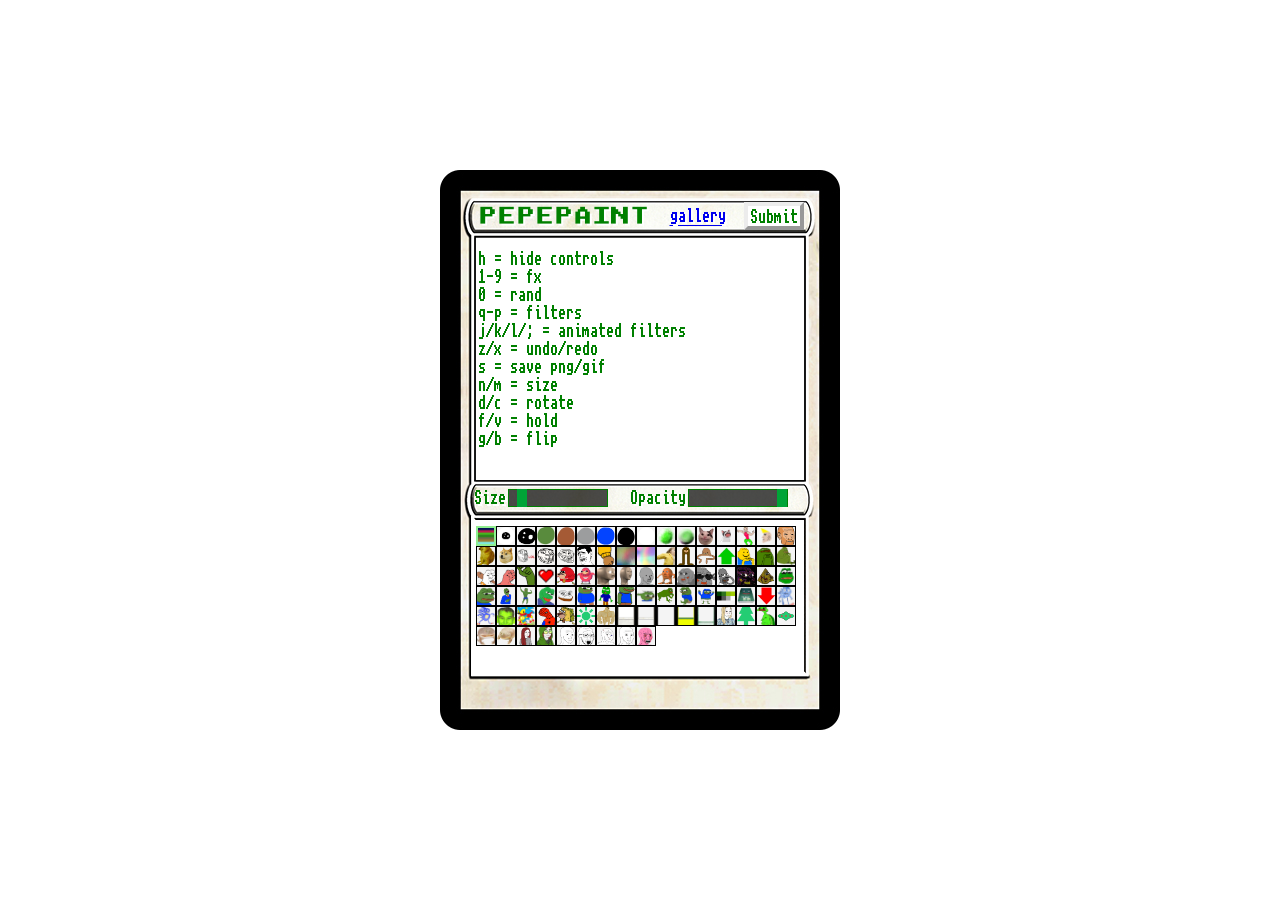
==== commit a1d7ad58: "Reverted from tabs back to palette only. Added notification popup for effects and filters" ====
--- a/index.html
+++ b/index.html
@@ -25,7 +25,7 @@
 						<div class="info_row">1-9 = fx</div>
 						<div class="info_row">0 = rand</div>
 						<div class="info_row">q-p = filters</div>
-						<div class="info_row">j/k/l = animated filters</div>
+						<div class="info_row">j/k/l/; = animated filters</div>
 						<div class="info_row">z/x = undo/redo</div>
 						<div class="info_row">s = save png/gif</div>
 						<div class="info_row">n/m = size</div>
@@ -71,110 +71,19 @@
 				</div>
 
 				<div class="palette-bar">
-					<div class="palette_tabs" role="tablist" aria-label="Palette controls">
-						<button
-							type="button"
-							class="controller palette_tab is-active"
-							id="palette_tab_brushes"
-							role="tab"
-							aria-selected="true"
-							aria-controls="palette_panel_brushes"
-							data-palette-tab="brushes">
-							Brushes
-						</button>
-						<button
-							type="button"
-							class="controller palette_tab"
-							id="palette_tab_fx"
-							role="tab"
-							aria-selected="false"
-							aria-controls="palette_panel_fx"
-							tabindex="-1"
-							data-palette-tab="fx">
-							FX
-						</button>
-						<button
-							type="button"
-							class="controller palette_tab"
-							id="palette_tab_filters"
-							role="tab"
-							aria-selected="false"
-							aria-controls="palette_panel_filters"
-							tabindex="-1"
-							data-palette-tab="filters">
-							Filters
-						</button>
-						<button
-							type="button"
-							class="controller palette_tab"
-							id="palette_tab_animations"
-							role="tab"
-							aria-selected="false"
-							aria-controls="palette_panel_animations"
-							tabindex="-1"
-							data-palette-tab="animations">
-							Animations
-						</button>
-					</div>
-
-					<div class="palette_panels">
-						<!-- BRUSHES -->
-						<div class="palette_panel" id="palette_panel_brushes" role="tabpanel" aria-labelledby="palette_tab_brushes">
-							<div class="palette_row">
-								<div class="paint_controls_section">
-									<div id="image_brush_controls" class="controls"></div>
-								</div>
-							</div>
-						</div>
-						<div class="palette_panel" id="palette_panel_fx" role="tabpanel" aria-labelledby="palette_tab_fx" hidden>
-							<div class="fx_controls" aria-label="Brush effects">
-								<button type="button" class="controller fx_toggle" data-fx-toggle="size" aria-pressed="false">size</button>
-								<button type="button" class="controller fx_toggle" data-fx-toggle="follow" aria-pressed="false">follow</button>
-								<button type="button" class="controller fx_toggle" data-fx-toggle="rotate" aria-pressed="false">rotate</button>
-								<button type="button" class="controller fx_toggle" data-fx-toggle="mirror" aria-pressed="false">mirror</button>
-								<button type="button" class="controller fx_toggle" data-fx-toggle="snap" aria-pressed="false">snap</button>
-								<button type="button" class="controller fx_toggle" data-fx-toggle="increment" aria-pressed="false">increment</button>
-								<button type="button" class="controller fx_toggle" data-fx-toggle="fx" aria-pressed="false">fx</button>
-								<button type="button" class="controller fx_toggle" data-fx-toggle="blend" aria-pressed="false">blend</button>
-							</div>
-						</div>
-						<div class="palette_panel" id="palette_panel_filters" role="tabpanel" aria-labelledby="palette_tab_filters" hidden>
-							<div class="filter_controls" aria-label="Canvas filters">
-								<button type="button" class="controller filter_button" data-filter-action="blurr">blur</button>
-								<button type="button" class="controller filter_button" data-filter-action="invert">invert</button>
-								<button type="button" class="controller filter_button" data-filter-action="threshold">threshold</button>
-								<button type="button" class="controller filter_button" data-filter-action="dither">dither</button>
-								<button type="button" class="controller filter_button" data-filter-action="dilate">dilate</button>
-								<button type="button" class="controller filter_button" data-filter-action="erode">erode</button>
-								<button type="button" class="controller filter_button" data-filter-action="emboss">emboss</button>
-								<button type="button" class="controller filter_button" data-filter-action="edges">edges</button>
-								<button type="button" class="controller filter_button" data-filter-action="glitch">glitch</button>
-								<button type="button" class="controller filter_button" data-filter-action="pixelate">pixelate</button>
-							</div>
-						</div>
-						<div class="palette_panel" id="palette_panel_animations" role="tabpanel" aria-labelledby="palette_tab_animations" hidden>
-							<div class="filter_controls" aria-label="Canvas animations">
-								<button type="button" class="controller filter_button" data-filter-action="animatedGlitch" aria-pressed="false">
-									animated glitch
-								</button>
-								<button type="button" class="controller filter_button" data-filter-action="animatedVhs" aria-pressed="false">
-									animated vhs
-								</button>
-								<button type="button" class="controller filter_button" data-filter-action="animatedDither" aria-pressed="false">
-									animated dither
-								</button>
-								<button type="button" class="controller filter_button" data-filter-action="animatedWave" aria-pressed="false">
-									animated wave
-								</button>
-							</div>
+					<!-- BRUSHES -->
+					<div class="palette_row">
+						<div class="paint_controls_section">
+							<div id="image_brush_controls" class="controls"></div>
 						</div>
 					</div>
 				</div>
+			</div>
 
-				<div id="feedback-bar">
-					<div class="feedback-panel">
-						<div class="feedback_row">Hello: world</div>
-					</div>
+			<!-- FEEDBACK POPUP -->
+			<div id="feedback_dialog" role="status" aria-live="polite">
+				<div class="feedback-panel">
+					<div class="feedback_row" id="feedback_text">Placeholder text</div>
 				</div>
 			</div>
 
--- a/styles.css
+++ b/styles.css
@@ -12,6 +12,7 @@
 	margin: 0;
 	padding: 0;
 	font-family: "unscii8tall", monospace;
+	text-shadow: 2px 2px 0 #ffffff;
 	font-size: 100%;
 	vertical-align: baseline;
 	outline: none;
@@ -365,26 +366,44 @@
 	z-index: 99999999999999;
 }
 
-#feedback-bar {
-	font-size: 1em;
-	display: flex;
-	flex-flow: column nowrap;
-	padding: 0;
-	user-select: none;
-	width: 400px;
-	position: fixed;
-	top: 516px;
-	left: 0px;
-	height: 44px;
-	z-index: 99999999999999;
+#feedback_dialog {
+	position: absolute;
+	bottom: 0px;
+	left: 50%;
+	transform: translateX(-50%) translateY(0);
+	background: rgba(255, 255, 255, 0.96);
+	opacity: 0;
+	pointer-events: none;
+	transition:
+		opacity 0.2s ease,
+		transform 0.2s ease;
+	z-index: 10000;
+}
+
+.feedback-panel {
+	width: 100%;
+	display: flex;
+	flex-flow: column wrap;
+	justify-content: center;
+	align-items: center;
 }
 
 .feedback_row {
+	padding: 4px;
 	background: rgba(243, 243, 243, 0.9);
 	display: flex;
 	flex-flow: column wrap;
-	justify-content: flex-start;
-	align-items: flex-start;
+	justify-content: center;
+	align-items: center;
+}
+
+#feedback_dialog.visible {
+	opacity: 1;
+	transform: translateX(-50%) translateY(0px);
+}
+
+#feedback_text {
+	text-align: center;
 }
 
 .hidden {
@@ -424,20 +443,6 @@
 	justify-content: flex-start;
 	align-items: flex-start;
 	padding: 0 36px;
-}
-
-.feedback-panel {
-	width: 100%;
-	display: flex;
-	flex-flow: column wrap;
-	justify-content: flex-start;
-	align-items: flex-start;
-	padding: 0 36px;
-}
-
-.feedback_row {
-	margin: 0 2px;
-	background: rgba(243, 243, 243, 0.9);
 }
 
 .controls {
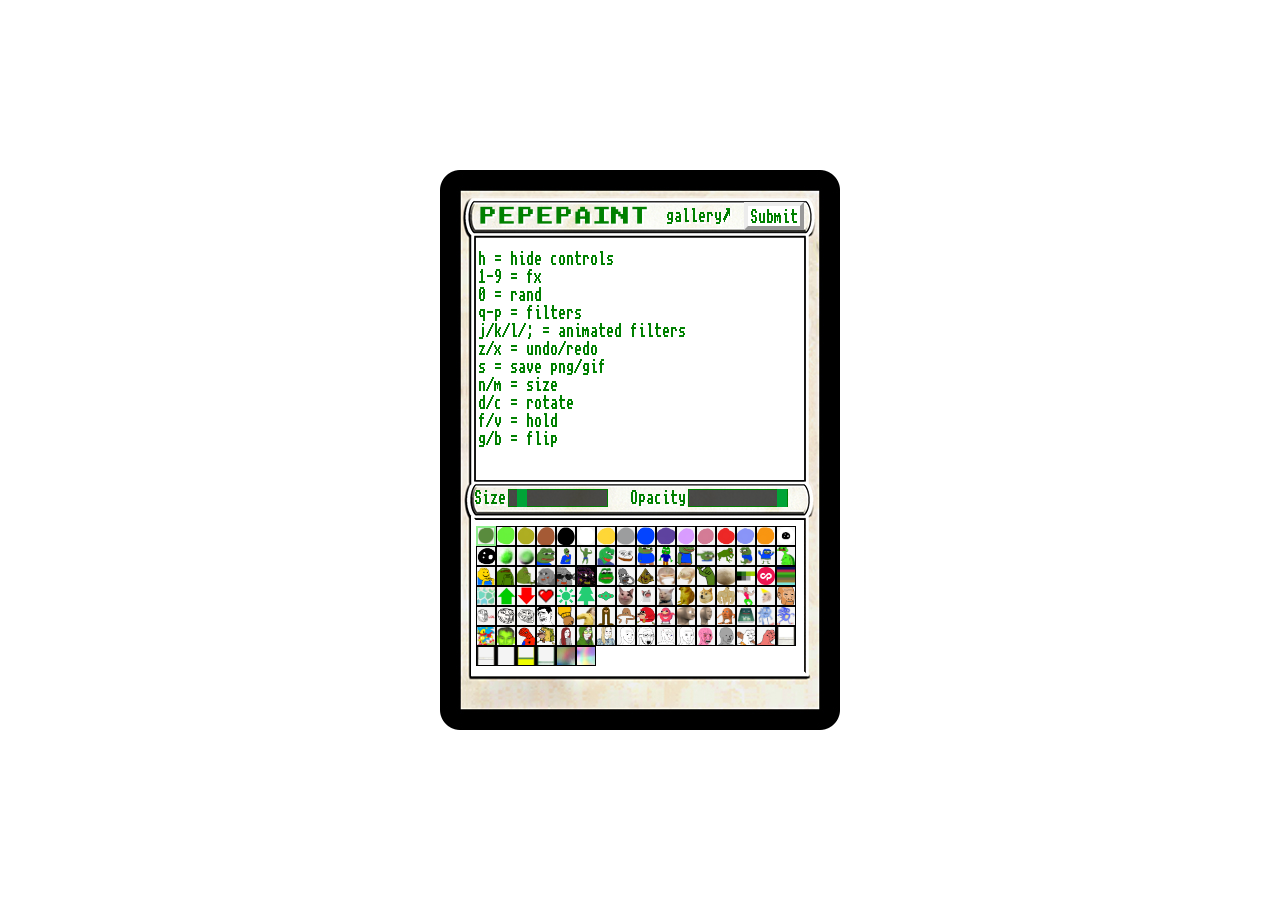
==== commit 9b43021d: "Added and organised brushes. Added watercolor. Fixed console variable adjustments. Fixed missing FX " ====
--- a/index.html
+++ b/index.html
@@ -14,7 +14,7 @@
 				<div id="header">
 					<div class="header_item" id="header_title">PEPEPAINT</div>
 					<div class="header_item controller" id="gallery_button">
-						<a href="https://objkt.com/users/tz1QQkaUxPXKdpkPYe4w999wF9Abggicdad5/created" target="_blank">gallery</a>
+						<a href="https://objkt.com/users/tz1QQkaUxPXKdpkPYe4w999wF9Abggicdad5/created" target="_blank">gallery↗</a>
 					</div>
 					<button class="header_button controller" id="submission_button">Submit</button>
 				</div>
@@ -83,7 +83,7 @@
 			<!-- FEEDBACK POPUP -->
 			<div id="feedback_dialog" role="status" aria-live="polite">
 				<div class="feedback-panel">
-					<div class="feedback_row" id="feedback_text">Placeholder text</div>
+					<div class="feedback_row" id="feedback_text"></div>
 				</div>
 			</div>
 
--- a/styles.css
+++ b/styles.css
@@ -119,6 +119,31 @@
 
 .header_button svg {
 	display: block;
+}
+
+a {
+	color: inherit;
+	text-decoration: none;
+}
+
+a:link {
+	color: inherit;
+	text-decoration: none;
+}
+
+a:visited {
+	color: inherit;
+	text-decoration: none;
+}
+
+a:hover {
+	color: inherit;
+	text-decoration: none;
+}
+
+a:active {
+	color: inherit;
+	text-decoration: none;
 }
 
 .submission_dialog {
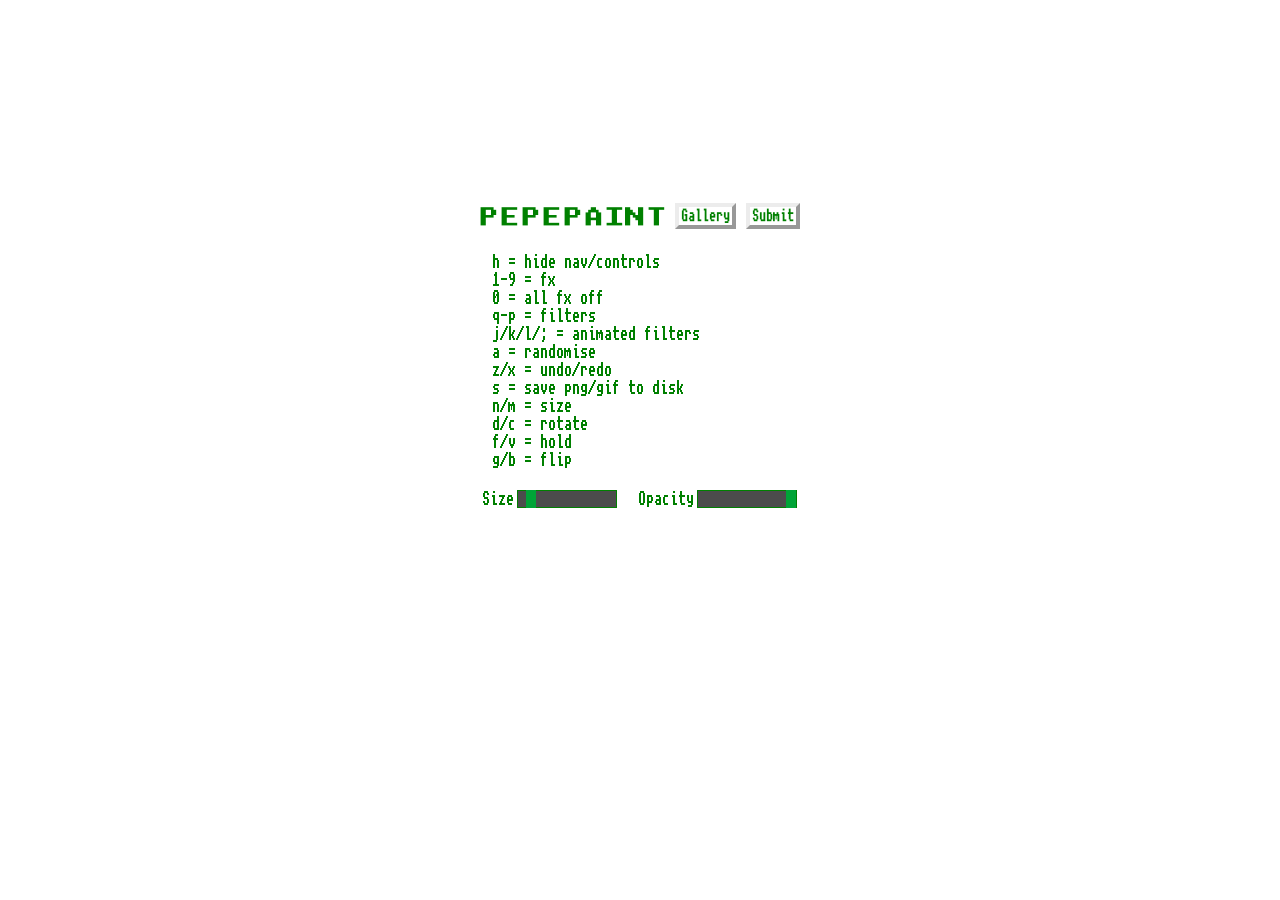
==== commit 7d384bfe: "confetti" ====
--- a/index.html
+++ b/index.html
@@ -4,6 +4,25 @@
 		<meta charset="utf-8" />
 		<meta name="viewport" content="width=device-width, initial-scale=1.0" />
 		<title>PEPEPAINT</title>
+		<meta name="description" content="Create Pepe-themed artwork with PEPEPAINT, a browser-based drawing app." />
+		<link rel="canonical" href="https://pepepaint.journeypaint.fun/" />
+
+		<meta property="og:title" content="PEPEPAINT" />
+		<meta property="og:description" content="Create Pepe-themed artwork with PEPEPAINT, a browser-based drawing app." />
+		<meta property="og:type" content="website" />
+		<meta property="og:url" content="https://pepepaint.journeypaint.fun/" />
+		<meta property="og:image" content="https://pepepaint.journeypaint.fun/favicon/pppfevc.png" />
+		<meta property="og:image:type" content="image/png" />
+		<meta property="og:image:width" content="800" />
+		<meta property="og:image:height" content="1120" />
+		<meta property="og:image:alt" content="PEPEPAINT preview artwork" />
+
+		<meta name="twitter:card" content="summary_large_image" />
+		<meta name="twitter:title" content="PEPEPAINT" />
+		<meta name="twitter:description" content="Create Pepe-themed artwork with PEPEPAINT, a browser-based drawing app." />
+		<meta name="twitter:image" content="https://pepepaint.journeypaint.fun/favicon/pppfevc.png" />
+		<meta name="twitter:image:alt" content="PEPEPAINT preview artwork" />
+		<link rel="icon" type="image/jpeg" href="favicon/IMG_2807.JPG" />
 		<link rel="stylesheet" href="styles.css" />
 	</head>
 
@@ -13,21 +32,23 @@
 			<div class="nav-container" id="nav_container">
 				<div id="header">
 					<div class="header_item" id="header_title">PEPEPAINT</div>
-					<div class="header_item controller" id="gallery_button">
+					<!-- <div class="header_item controller" id="gallery_button">
 						<a href="https://objkt.com/users/tz1QQkaUxPXKdpkPYe4w999wF9Abggicdad5/created" target="_blank">gallery↗</a>
-					</div>
+					</div> -->
+					<button type="button" class="header_button controller" id="gallery_button">Gallery</button>
 					<button class="header_button controller" id="submission_button">Submit</button>
 				</div>
 
 				<div id="info-bar">
 					<div class="info-panel">
-						<div class="info_row">h = hide controls</div>
+						<div class="info_row">h = hide nav/controls</div>
 						<div class="info_row">1-9 = fx</div>
-						<div class="info_row">0 = rand</div>
+						<div class="info_row">0 = all fx off</div>
 						<div class="info_row">q-p = filters</div>
 						<div class="info_row">j/k/l/; = animated filters</div>
+						<div class="info_row">a = randomise</div>
 						<div class="info_row">z/x = undo/redo</div>
-						<div class="info_row">s = save png/gif</div>
+						<div class="info_row">s = save png/gif to disk</div>
 						<div class="info_row">n/m = size</div>
 						<div class="info_row">d/c = rotate</div>
 						<div class="info_row">f/v = hold</div>
@@ -95,7 +116,8 @@
 
 			<!-- SUBMISSIONS -->
 			<dialog id="submission_dialog" class="submission_dialog">
-				<form id="submission_form" class="submission_form">
+				<div id="submission_confetti" class="submission_confetti" aria-hidden="true"></div>
+				<form id="submission_form" class="submission_form" novalidate>
 					<div class="submission_form_header">
 						<div id="submission_title">Submissions</div>
 						<button type="button" class="header_button submission_close_button" id="submission_close_button" aria-label="Close submission window">
@@ -103,17 +125,35 @@
 						</button>
 					</div>
 					<div>
-						<label class="submission_field">
+						<label class="submission_field" id="submission_title_label">
 							<span>Title</span>
 							<input id="submission_title_input" name="title" type="text" maxlength="120" required />
 						</label>
-						<label class="submission_field">
+						<label class="submission_field" id="submission_description_label">
 							<span>Description</span>
 							<textarea id="submission_description_input" name="description" maxlength="1000" rows="4"></textarea>
 						</label>
-						<label class="submission_field">
+						<label class="submission_field" id="submission_address_label">
+							<span>Your tz Address</span>
+							<input
+								id="submission_address_input"
+								name="wallet_address"
+								type="text"
+								maxlength="120"
+								pattern="[A-Za-z0-9.]+"
+								title="Use letters, numbers and full stops only"
+								autocapitalize="none"
+								autocomplete="off"
+								spellcheck="false"
+								required />
+						</label>
+						<label class="submission_field" id="submission_editions_label">
 							<span>Editions</span>
 							<input id="submission_editions_input" name="editions" type="number" min="1" max="10000" step="1" value="1" required />
+						</label>
+						<label class="submission_honeypot" aria-hidden="true">
+							<span>Website</span>
+							<input name="website" type="text" tabindex="-1" autocomplete="off" />
 						</label>
 					</div>
 					<div class="submission_actions">
@@ -121,6 +161,13 @@
 						<button type="submit" class="header_button" id="submission_submit_button">Submit</button>
 					</div>
 					<div id="submission_status" class="submission_status" role="status" aria-live="polite">Status: Fill in the form</div>
+					<canvas
+						id="submission_preview_canvas"
+						class="submission_preview_canvas"
+						width="400"
+						height="560"
+						role="img"
+						aria-label="Preview of the card being submitted"></canvas>
 				</form>
 			</dialog>
 		</div>
--- a/styles.css
+++ b/styles.css
@@ -30,18 +30,39 @@
 	scrollbar-width: none;
 }
 
+body {
+	position: relative;
+	min-width: 400px;
+	min-height: 560px;
+}
+
 body::-webkit-scrollbar {
 	width: 0;
 	height: 0;
 }
 
 #card {
-	position: fixed;
+	position: absolute;
 	top: 50%;
 	left: 50%;
 	transform: translate(-50%, -50%);
 	width: 400px;
 	height: 560px;
+	overflow: hidden;
+}
+
+/*
+ * Chrome DevTools uses this class when H hides the selected node in the
+ * Elements panel. Keep an accidental DevTools shortcut from hiding the card
+ * or any of its canvases while testing PEPEPAINT's own keyboard shortcuts.
+ */
+.__web-inspector-hide-shortcut__ #card,
+.__web-inspector-hide-shortcut__ #card *,
+#card.__web-inspector-hide-shortcut__,
+#card.__web-inspector-hide-shortcut__ *,
+#card .__web-inspector-hide-shortcut__,
+#card .__web-inspector-hide-shortcut__ * {
+	visibility: visible !important;
 }
 
 #nav_container {
@@ -83,16 +104,14 @@
 	flex-flow: row nowrap;
 	justify-content: space-between;
 	align-items: center;
-	padding: 0 34px;
+	padding: 0 38px;
 }
 
 #header_title {
 	font-family: "unscii8", monospace;
-	font-size: 1.2em;
-}
-
-.header_item {
-	padding: 0 4px;
+	font-size: 1.3em;
+	position: relative;
+	top: 1px;
 }
 
 #button_container {
@@ -104,15 +123,14 @@
 }
 
 .header_button {
-	height: 28px;
-	font-size: 1em;
+	height: 26px;
+	font-size: 0.9em;
 	background-color: #ffffff;
 	border: 4px outset rgb(236, 236, 236);
-	padding: 2px;
+	padding: 0 2px;
 	margin: 2px;
 	cursor: pointer;
 	color: green;
-	margin: 4px 2px;
 	text-align: center;
 	cursor: pointer;
 }
@@ -155,9 +173,8 @@
 	height: 560px;
 	background: #ffffff url("brushes/template01.png") center / cover no-repeat;
 	color: green;
-	padding: 30px 34px;
+	padding: 32px 34px;
 	overflow: hidden;
-	overscroll-behavior: none;
 	z-index: 99999999999999;
 	border: none;
 }
@@ -172,6 +189,44 @@
 	gap: 8px;
 }
 
+.submission_confetti {
+	position: absolute;
+	inset: 0;
+	overflow: hidden;
+	pointer-events: none;
+	z-index: 1;
+}
+
+.submission_confetti_piece {
+	position: absolute;
+	top: -18px;
+	left: var(--confetti-left);
+	width: var(--confetti-width);
+	height: var(--confetti-height);
+	background: var(--confetti-color);
+	border-radius: 1px;
+	text-shadow: none;
+	animation: submission-confetti-fall var(--confetti-duration) var(--confetti-delay) ease-in forwards;
+}
+
+@keyframes submission-confetti-fall {
+	0% {
+		opacity: 1;
+		transform: translate3d(0, -20px, 0) rotate(0deg);
+	}
+
+	100% {
+		opacity: 0.9;
+		transform: translate3d(var(--confetti-drift), 600px, 0) rotate(var(--confetti-spin));
+	}
+}
+
+@media (prefers-reduced-motion: reduce) {
+	.submission_confetti {
+		display: none;
+	}
+}
+
 .submission_form_header {
 	display: flex;
 	flex-flow: row nowrap;
@@ -181,31 +236,74 @@
 
 #submission_title {
 	font-family: "unscii8", monospace;
-	font-size: 1.2em;
+	font-size: 1.1em;
 }
 
 .submission_close_button {
 	min-width: 24px;
 }
 
-.submission_field {
-	display: flex;
-	flex-flow: column nowrap;
-	justify-content: center;
-	align-items: center;
-	gap: 2px;
-	padding: 9px;
+#submission_title_label {
+	position: absolute;
+	top: 74px;
+	left: 0;
+	width: 400px;
+	display: flex;
+	flex-flow: column nowrap;
+	justify-content: center;
+	align-items: center;
+}
+
+#submission_description_label {
+	position: absolute;
+	top: 118px;
+	left: 0;
+	width: 400px;
+	display: flex;
+	flex-flow: column nowrap;
+	justify-content: center;
+	align-items: center;
+}
+
+#submission_address_label {
+	position: absolute;
+	top: 216px;
+	left: 0;
+	width: 400px;
+	display: flex;
+	flex-flow: column nowrap;
+	justify-content: center;
+	align-items: center;
+}
+
+#submission_editions_label {
+	position: absolute;
+	top: 264px;
+	left: 0;
+	width: 400px;
+	display: flex;
+	flex-flow: column nowrap;
+	justify-content: center;
+	align-items: center;
 }
 
 .submission_field input,
 .submission_field textarea {
-	width: 100%;
+	width: 310px;
 	background: #ffffff;
 	color: green;
-	padding: 4px;
+	padding: 2px;
 	resize: vertical;
 }
 
+.submission_honeypot {
+	position: absolute;
+	left: -10000px;
+	width: 1px;
+	height: 1px;
+	overflow: hidden;
+}
+
 .submission_actions {
 	display: flex;
 	flex-flow: row nowrap;
@@ -225,6 +323,20 @@
 	top: 360px;
 	left: 0;
 	padding: 0 40px;
+	width: 290px;
+}
+
+.submission_status.warning {
+	color: red;
+}
+
+.submission_preview_canvas {
+	position: absolute;
+	right: 44px;
+	bottom: 64px;
+	width: 100px;
+	height: 140px;
+	background: #ffffff;
 }
 
 #canvas_container {
@@ -265,12 +377,12 @@
 	flex-flow: row nowrap;
 	justify-content: center;
 	align-items: center;
-	padding: 0;
+	padding: 0 0 0 12px;
 	user-select: none;
 	width: 400px;
 	position: absolute;
-	top: 316px;
-	left: 0;
+	top: 317px;
+	left: 1px;
 	height: 24px;
 	z-index: 99999999999999;
 }
@@ -284,8 +396,8 @@
 	user-select: none;
 	width: 400px;
 	position: fixed;
-	top: 356px;
-	left: 0;
+	top: 366px;
+	left: 1px;
 	/* height: 150px; */
 	z-index: 99999999999999;
 }
@@ -385,7 +497,7 @@
 	user-select: none;
 	width: 400px;
 	position: fixed;
-	top: 80px; /* 510px */
+	top: 83px; /* 510px */
 	left: 0px;
 	/* height: 44px; */
 	z-index: 99999999999999;
@@ -445,7 +557,7 @@
 
 .menu_control_title {
 	font-size: 1em;
-	padding: 0 2px;
+	padding: 0 3px;
 }
 
 .info_row {
@@ -467,7 +579,7 @@
 	flex-flow: column wrap;
 	justify-content: flex-start;
 	align-items: flex-start;
-	padding: 0 36px;
+	padding: 0 50px;
 }
 
 .controls {
@@ -489,7 +601,7 @@
 }
 
 .menu_range_input_container {
-	width: 120px;
+	width: 118px;
 	position: relative;
 	height: 24px;
 	display: flex;
